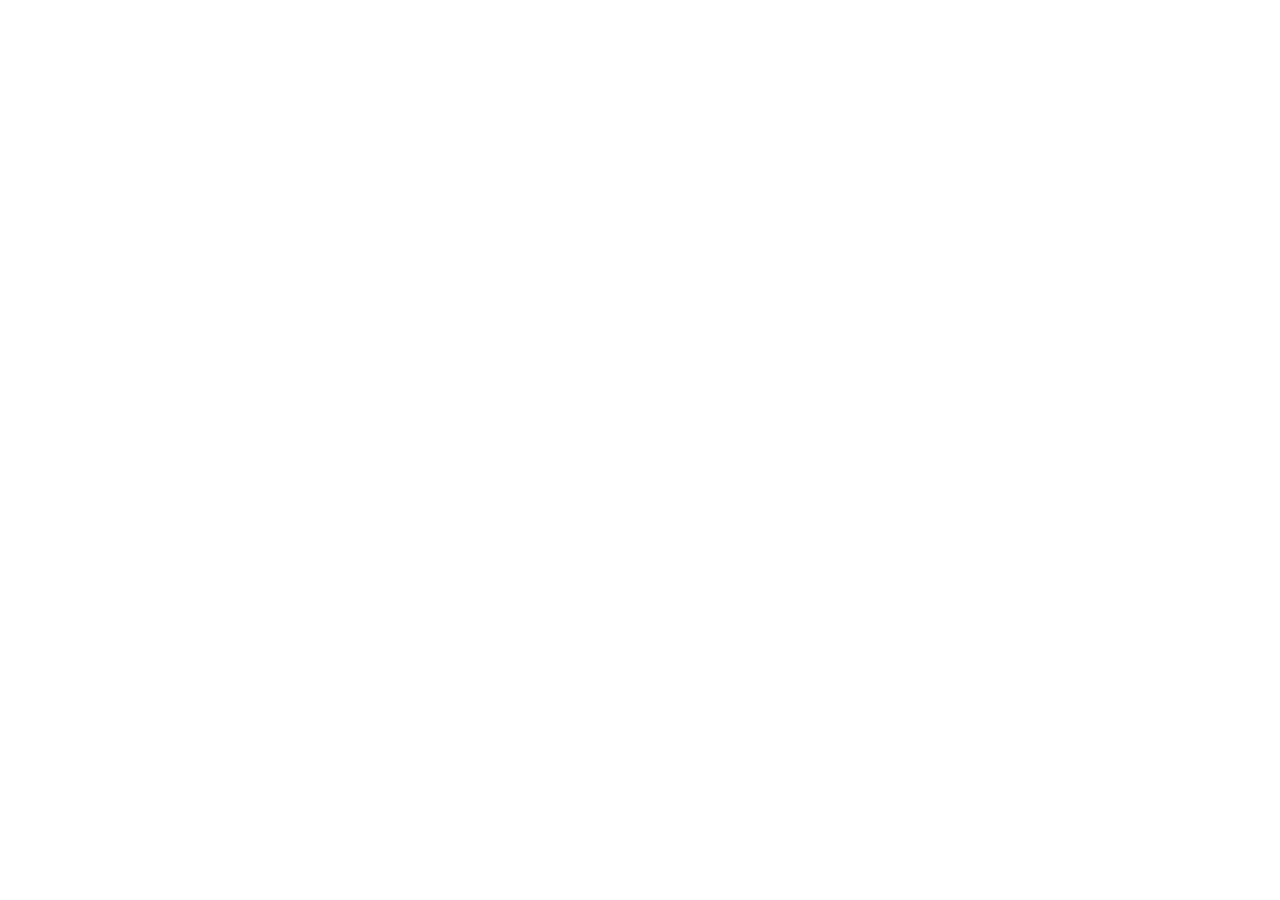
==== tapestry/index.html @ 98050b2f "Add Marathi Marathi makes the same distinctions as Hindi or fewer, so it walks the Hindi relations g" ====
<!DOCTYPE html>
<html>

<head>
  <meta charset="UTF-8" />
  <meta name="viewport" content="width=device-width, initial-scale=1.0" />
  <script src="https://d3js.org/d3.v7.min.js"></script>
  <script src="https://unpkg.com/d3-v6-tip@1.0.6/build/d3-v6-tip.js"></script>
  <link rel="stylesheet" href="https://cdn.jsdelivr.net/gh/bumbeishvili/d3-tip-for-v6@4/d3-tip.min.css">
  <link rel="stylesheet" href="/style.css">
  <script src="https://unpkg.com/d3-dag@0.7.0"></script>
  <script src="/js/languages/hindi.js"></script>
  <script src="/js/languages/marathi.js"></script>
  <script src="/js/languages/english.js"></script>
  <script src="/js/languages/languages.js"></script>
  <script src="/js/dag.js"></script>
  <script src="/js/metadata.js"></script>
  <script src="/js/relationships.js"></script>
</head>

<body>
  <svg></svg>
  <script>
    renderDAG()
  </script>
</body>

</html>
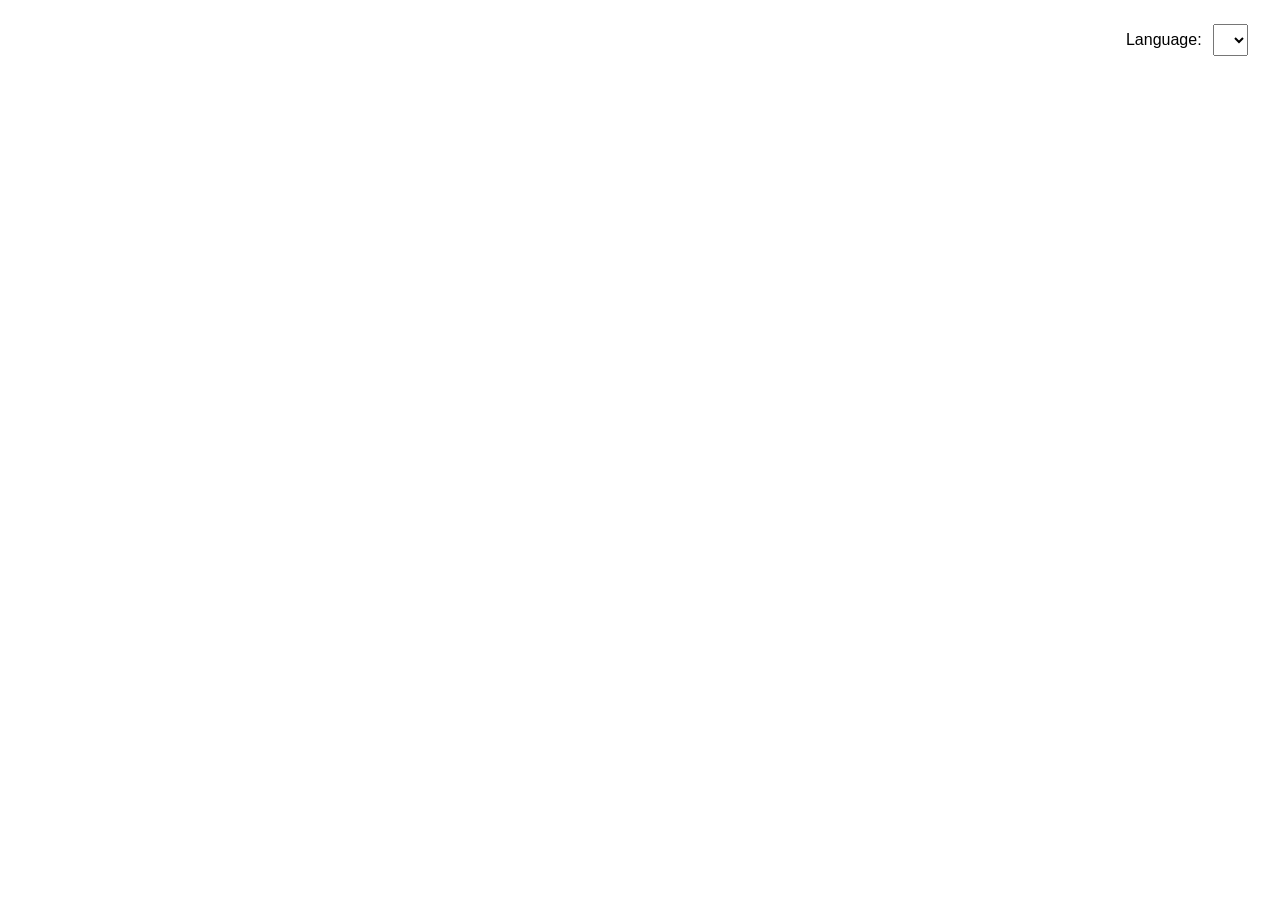
==== commit 9f703880: "Move the language picker onto the tree The login form no longer asks for a language. A picker in the" ====
--- a/tapestry/index.html
+++ b/tapestry/index.html
@@ -19,6 +19,9 @@
 </head>
 
 <body>
+  <div id="controls">
+    <label>Language: <select id="language"></select></label>
+  </div>
   <svg></svg>
   <script>
     renderDAG()
--- a/style.css
+++ b/style.css
@@ -0,0 +1,119 @@
+/* http://meyerweb.com/eric/tools/css/reset/ 
+   v2.0 | 20110126
+   License: none (public domain)
+*/
+
+html, body, div, span, applet, object, iframe, h1, h2, h3, h4, h5, h6, p, blockquote, pre, a, abbr, acronym, address, big, cite, code, del, dfn, em, img, ins, kbd, q, s, samp, small, strike, strong, sub, sup, tt, var, b, u, i, center, dl, dt, dd, ol, ul, li, fieldset, form, label, legend, table, caption, tbody, tfoot, thead, tr, th, td, article, aside, canvas, details, embed, figure, figcaption, footer, header, hgroup, menu, nav, output, ruby, section, summary, time, mark, audio, video {
+  margin: 0;
+  padding: 0;
+  border: 0;
+  font-size: 100%;
+  vertical-align: baseline;
+}
+
+/* HTML5 display-role reset for older browsers */
+
+article, aside, details, figcaption, figure, footer, header, hgroup, menu, nav, section {
+  display: block;
+}
+
+body {
+  line-height: 1;
+}
+
+ol, ul {
+  list-style: none;
+}
+
+blockquote, q {
+  quotes: none;
+}
+
+blockquote:before, blockquote:after, q:before, q:after {
+  content: '';
+  content: none;
+}
+
+table {
+  border-collapse: collapse;
+  border-spacing: 0;
+}
+
+/* -------------------------------- Reset ------------------------------------*/
+
+html {
+  height: 100%;
+}
+
+body {
+  height: 100%;
+  font-family: Helvetica, sans-serif;
+}
+
+#form {
+  display: flex;
+  align-items: center;
+  height: 75%;
+}
+
+form {
+  margin: auto;
+  padding: 2em;
+}
+
+button {
+  width: 100%;
+  padding: 1em;
+  margin: 1em 0;
+  border: none;
+  cursor: pointer;
+}
+
+label {
+  display: inline-block;
+  margin-top: 1em;
+}
+
+input[type=text], select {
+  width: 100%;
+  margin: 0.5em 0;
+  padding: 1em;
+  display: inline-block;
+  box-sizing: border-box;
+}
+
+button:hover {
+  opacity: 0.7;
+}
+
+svg {
+  width: 100%;
+  height: 100%;
+}
+
+#controls {
+  position: fixed;
+  top: 1em;
+  right: 1em;
+  padding: 0.5em 1em;
+  background: white;
+}
+
+#controls label {
+  margin-top: 0;
+}
+
+#controls select {
+  width: auto;
+  margin: 0 0 0 0.5em;
+  padding: 0.5em;
+}
+
+.source {
+  stroke-width: 30px !important;
+  stroke-dasharray: 6, 15;
+}
+
+.d3-tip {
+  text-align: center;
+}
